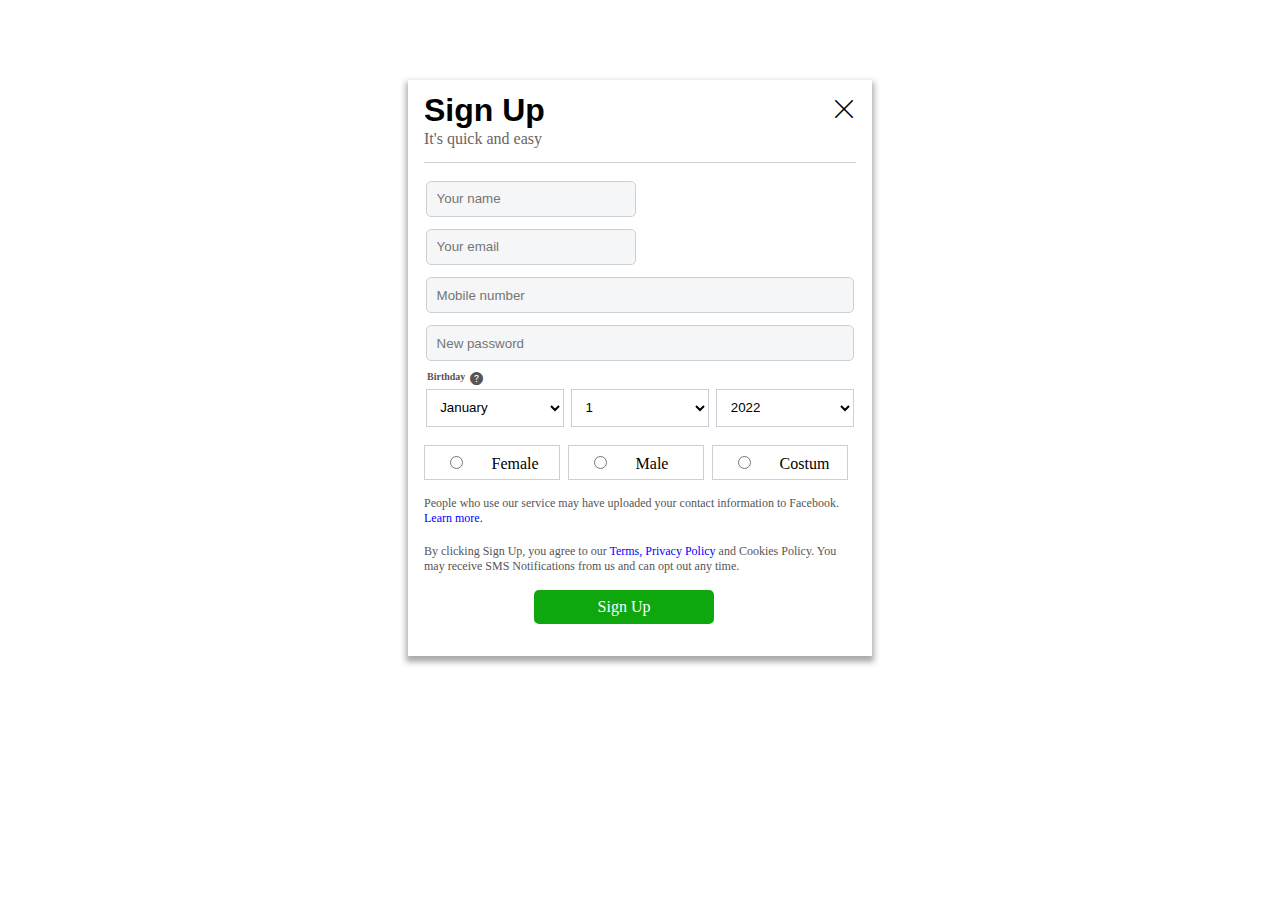
==== facebook-log-up.html @ 06d711bf "first commit" ====
<!DOCTYPE html>
<html lang="en">
  <head>
    <meta charset="UTF-8" />
    <meta http-equiv="X-UA-Compatible" content="IE=edge" />
    <meta name="viewport" content="width=device-width, initial-scale=1.0" />
    <link rel="stylesheet" href="/fb-log-up.css " />
    <link
      rel="stylesheet"
      href="https://cdn.jsdelivr.net/npm/bootstrap-icons@1.9.1/font/bootstrap-icons.css"
    />
    <title>Document</title>
  </head>
  <body>
    <div class="facebook">
      <div class="container">
        <form>
          <div class="header">
            <div class="flex">
              <h1>Sign Up</h1>
              <i class="bi bi-x-lg"></i>
            </div>
            <p>It's quick and easy</p>
          </div>
          <input
            type="text"
            name="name"
            id="name"
            placeholder="Your name"
            onkeydown="validation()"
          />
          <span class="val"></span>
          <!-- 1 -->
          <br />
          <input
            type="email"
            name="email"
            id="email"
            placeholder="Your email"
            onkeydown="validationEmail()"
          />
          <span class="val"></span>
          <!-- 2 -->
          <input
            class="number"
            type="text"
            placeholder="Mobile number"
            onkeydown="validationNumber()"
          />
          <span class="val"></span>
          <!-- 3 -->
          <input
            class="pass"
            type="password"
            placeholder="New password"
            onkeydown="validationPassword() "
          />
          <span class="val"></span>
          <!-- 4 -->
          <div class="birthday">
            <div class="birthday-1">
              <h6>Birthday</h6>
              <i class="bi bi-question-circle-fill"></i>
            </div>
            <div class="select">
              <select name="Months" id="Months">
                <option value="January">January</option>
                <option value="Febraury">Febraury</option>
                <option value="March">March</option>
                <option value="April">April</option>
              </select>
              <select name="Days" id="Days">
                <option value="1">1</option>
                <option value="2">2</option>
                <option value="3">3</option>
                <option value="4">4</option>
              </select>
              <select name="Date" id="Date">
                <option value="2022">2022</option>
                <option value="2021">2021</option>
                <option value="2020">2020</option>
                <option value="2019">2019</option>
              </select>
            </div>
          </div>

          <div class="gender">
            <div>
              <input type="radio" name="gender" id="" />
              Female
            </div>
            <div><input type="radio" name="gender" id="" /> Male</div>
            <div><input type="radio" name="gender" id="" /> Costum</div>
          </div>
          <div class="last">
            <p class="small">
              People who use our service may have uploaded your contact
              information to Facebook. <span>Learn more.</span>
            </p>
            <br />
            <p class="small">
              By clicking Sign Up, you agree to our
              <span>Terms, Privacy Policy</span> and Cookies Policy. You may
              receive SMS Notifications from us and can opt out any time.
            </p>
          </div>
          <div class="btn">
            <a href="https://www.facebook.com/" target="_blank">Sign Up</a>
          </div>
        </form>
      </div>
    </div>

    <script>
      var errors = document.querySelectorAll(".val");

      function validation() {
        let name = document.getElementById("name").value;
        let email = /^([a-z0-9_\.-]+)@([\da-z\.-]+)\.([a-z\.]{2,63})$/;
        let userNameRegex = /^[a-zA-Z0-9_-]{3,16}$/;

        if (name.match(userNameRegex)) {
          errors[0].textContent = "nice";
        } else {
          errors[0].textContent = "Error";
        }
      }

      function validationEmail() {
        let emailValue = document.getElementById("email").value;

        let emailRegex = /^[^ ]+@[^ ]+\.[A-Z]{2,3}$/;
        if (emailValue.match(emailRegex)) {
          // errors[1].classList.remove("val");
          errors[1].textContent = "Correct";
        } else {
          errors[1].textContent = "Error";
        }
      }

      function validationNumber() {
        let numberValue = document.querySelector(".number").value;

        let numberRegex = /^[0-9]{7}$/;
        if (numberValue.match(numberRegex)) {
          // errors[1].classList.remove("val");
          errors[2].textContent = "Correct";
        } else {
          errors[2].textContent = "Error";
        }
      }

      function validationPassword() {
        let passwordValue = document.querySelector(".pass").value;

        let passwordRegex =
          /^(?=.*\d)(?=.*[a-z])(?=.*[A-Z])(?=.*[!@#$^&*()_-]).{8,18}$/;
        if (passwordValue.match(passwordRegex)) {
          // errors[1].classList.remove("val");
          errors[3].textContent = "Correct";
        } else {
          errors[3].textContent = "Error";
        }
      }
    </script>
  </body>
</html>
---- fb-log-up.css ----
* {
  margin: 0;
  padding: 0;
}

.body {
  font-family: "Segoe UI", Tahoma, Geneva, Verdana, sans-serif;
}

.facebook {
  margin-top: 5rem;
}

.header {
  /* text-align: center; */
  line-height: 1.8rem;
  border-bottom: 1px solid #ccd0d5;
}

.flex {
  display: flex;
  justify-content: space-between;
}

.flex h1 {
  font-family: SFProDisplay-Bold, Helvetica, Arial, sans-serif;
}

i {
  font-size: x-large;
}

.header {
  margin-bottom: 1rem;
}

.header p {
  color: rgb(105, 100, 100);
  margin-bottom: 0.5rem;
}

.container {
  width: 432px;
  margin: 0 auto;
  padding: 1rem 1rem;
  /* box-sizing: border-box; */
  /* border: 1px solid #ccd0d5; */
  box-shadow: 0px 4px 6px 2px #aaa;
}

form {
  position: relative;
}

form input {
  padding: 0.6rem;
  background-color: #f5f6f7;
  border: 1px solid #ccd0d5;
  border-radius: 5px;
  width: 43.7%;
  margin: 2px;
  margin-bottom: 10px;
  color: #333;
}

.number {
  width: 94.2%;
}

.pass {
  width: 94.2%;
}

.birthday select {
  width: 32%;
  padding: 0.6rem;
  margin: 0.36%;
  background: #fff;
  border: #ccd0d5 1px solid;
}

.birthday-1 {
  display: flex;
  color: rgb(87, 85, 85);
}

.birthday i {
  padding-left: 5px;
  font-size: small;
}

.birthday-1 h6 {
  font-size: 10px;
  margin-left: 3px;
}

.gender {
  display: flex;
}

.gender > div {
  flex: 1;
  border: #ccd0d5 1px solid;
  margin-right: 0.5rem;
  padding-top: 0.5rem;
}

.small {
  color: rgb(87, 85, 85);
  font-size: 12px;
}

span {
  color: blue;
}

.btn {
  width: 100%;
  /* background: #333; */
  /* margin: 0 auto; */
  display: flex;
  justify-content: center;
  padding-bottom: 1rem;
}

.btn a {
  margin-top: 1rem;
  margin-right: 2rem;
  padding: 0.5rem 4rem;
  background: rgb(14, 168, 14);
  text-decoration: none;
  color: #fff;
  border-radius: 5px;
}

.select {
  margin-bottom: 1rem;
}

.last {
  margin-top: 1rem;
}

.val {
  color: red;
  /* position: absolute; */
  left: 0;
  top: 110px;
  font-size: 10px;
  text-transform: uppercase;
}
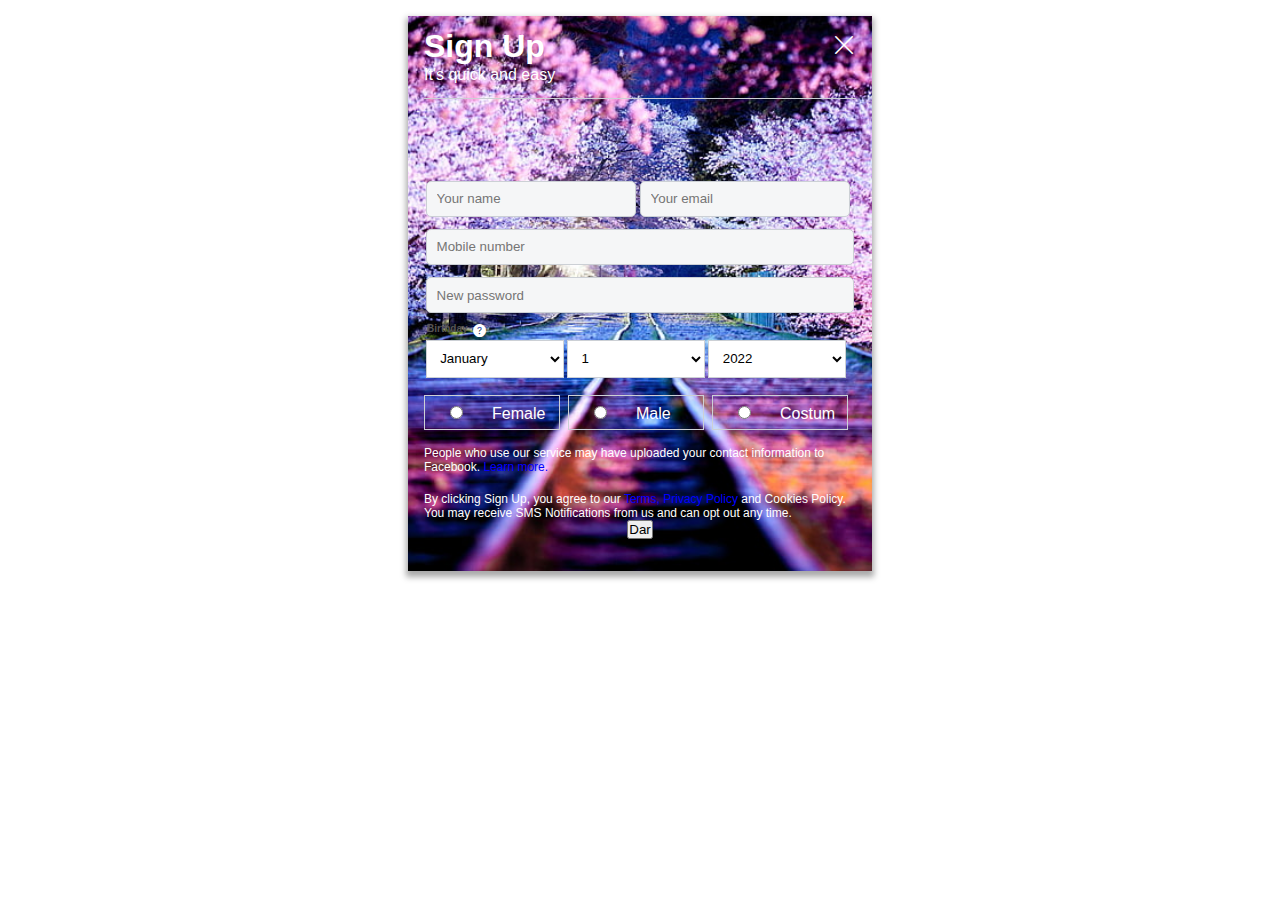
==== commit 2af50d81: "app.js" ====
--- a/facebook-log-up.html
+++ b/facebook-log-up.html
@@ -22,24 +22,26 @@
             </div>
             <p>It's quick and easy</p>
           </div>
-          <input
-            type="text"
-            name="name"
-            id="name"
-            placeholder="Your name"
-            onkeydown="validation()"
-          />
-          <span class="val"></span>
-          <!-- 1 -->
-          <br />
-          <input
-            type="email"
-            name="email"
-            id="email"
-            placeholder="Your email"
-            onkeydown="validationEmail()"
-          />
-          <span class="val"></span>
+          <div class="flex2">
+            <input
+              type="text"
+              name="name"
+              id="name"
+              placeholder="Your name"
+              onkeydown="validation()"
+            />
+            <span class="val"></span>
+            <!-- 1 -->
+            <br />
+            <input
+              type="email"
+              name="email"
+              id="email"
+              placeholder="Your email"
+              onkeydown="validationEmail()"
+            />
+            <span class="val"></span>
+          </div>
           <!-- 2 -->
           <input
             class="number"
@@ -105,7 +107,7 @@
             </p>
           </div>
           <div class="btn">
-            <a href="https://www.facebook.com/" target="_blank">Sign Up</a>
+            <button class="btn1">Dar</button>
           </div>
         </form>
       </div>
@@ -113,55 +115,74 @@
 
     <script>
       var errors = document.querySelectorAll(".val");
+      var arr = [];
 
       function validation() {
         let name = document.getElementById("name").value;
+        let nameStyle = document.getElementById("name");
         let email = /^([a-z0-9_\.-]+)@([\da-z\.-]+)\.([a-z\.]{2,63})$/;
         let userNameRegex = /^[a-zA-Z0-9_-]{3,16}$/;
 
         if (name.match(userNameRegex)) {
-          errors[0].textContent = "nice";
+          nameStyle.style.color = "green";
+          arr.push(name);
         } else {
-          errors[0].textContent = "Error";
+          nameStyle.style.color = "red";
         }
       }
 
       function validationEmail() {
         let emailValue = document.getElementById("email").value;
+        let emailStyle = document.getElementById("email");
 
         let emailRegex = /^[^ ]+@[^ ]+\.[A-Z]{2,3}$/;
         if (emailValue.match(emailRegex)) {
           // errors[1].classList.remove("val");
-          errors[1].textContent = "Correct";
+          emailStyle.style.color = "green";
         } else {
-          errors[1].textContent = "Error";
+          emailStyle.style.color = "red";
+          arr.push(emailValue);
         }
       }
 
       function validationNumber() {
         let numberValue = document.querySelector(".number").value;
+        let numberStyle = document.querySelector(".number");
 
         let numberRegex = /^[0-9]{7}$/;
         if (numberValue.match(numberRegex)) {
           // errors[1].classList.remove("val");
-          errors[2].textContent = "Correct";
+          numberStyle.style.color = "green";
+          arr.push(numberValue);
         } else {
-          errors[2].textContent = "Error";
+          numberStyle.style.color = "red";
         }
       }
 
       function validationPassword() {
         let passwordValue = document.querySelector(".pass").value;
+        let passwordStyle = document.querySelector(".pass");
 
         let passwordRegex =
           /^(?=.*\d)(?=.*[a-z])(?=.*[A-Z])(?=.*[!@#$^&*()_-]).{8,18}$/;
         if (passwordValue.match(passwordRegex)) {
           // errors[1].classList.remove("val");
-          errors[3].textContent = "Correct";
+          passwordStyle.style.color = "green";
+          arr.push(passwordValue);
         } else {
-          errors[3].textContent = "Error";
+          passwordStyle.style.color = "red";
         }
       }
+      let id = 0;
+      // arr = [name, emailValue, numberValue, passwordValue];
+      document.querySelector(".btn1").addEventListener("click", () => {
+        id++;
+        let arrStr = JSON.stringify(arr);
+        localStorage.setItem(id, arrStr);
+        arr = [];
+
+        document.addEventListener("load");
+      });
     </script>
   </body>
 </html>
--- a/fb-log-up.css
+++ b/fb-log-up.css
@@ -1,14 +1,13 @@
+/* @import url("https://fonts.googleapis.com/css2?family=Poppins:wght@300;&display=swap"); */
+
 * {
   margin: 0;
   padding: 0;
-}
-
-.body {
-  font-family: "Segoe UI", Tahoma, Geneva, Verdana, sans-serif;
+  font-family: "Poppins", sans-serif;
 }
 
 .facebook {
-  margin-top: 5rem;
+  margin-top: 1rem;
 }
 
 .header {
@@ -24,18 +23,20 @@
 
 .flex h1 {
   font-family: SFProDisplay-Bold, Helvetica, Arial, sans-serif;
+  color: #fff;
 }
 
 i {
   font-size: x-large;
+  color: #fff;
 }
 
 .header {
-  margin-bottom: 1rem;
+  margin-bottom: 5rem;
 }
 
 .header p {
-  color: rgb(105, 100, 100);
+  color: #fff;
   margin-bottom: 0.5rem;
 }
 
@@ -46,6 +47,8 @@
   /* box-sizing: border-box; */
   /* border: 1px solid #ccd0d5; */
   box-shadow: 0px 4px 6px 2px #aaa;
+  background: url("./img/night-the-city-lights-spring-wallpaper-preview.jpg")
+    center center/cover no-repeat;
 }
 
 form {
@@ -96,6 +99,7 @@
 
 .gender {
   display: flex;
+  color: #fff;
 }
 
 .gender > div {
@@ -106,7 +110,6 @@
 }
 
 .small {
-  color: rgb(87, 85, 85);
   font-size: 12px;
 }
 
@@ -135,10 +138,12 @@
 
 .select {
   margin-bottom: 1rem;
+  display: flex;
 }
 
 .last {
   margin-top: 1rem;
+  color: #fff;
 }
 
 .val {
@@ -149,3 +154,6 @@
   font-size: 10px;
   text-transform: uppercase;
 }
+.flex2 {
+  display: flex;
+}
